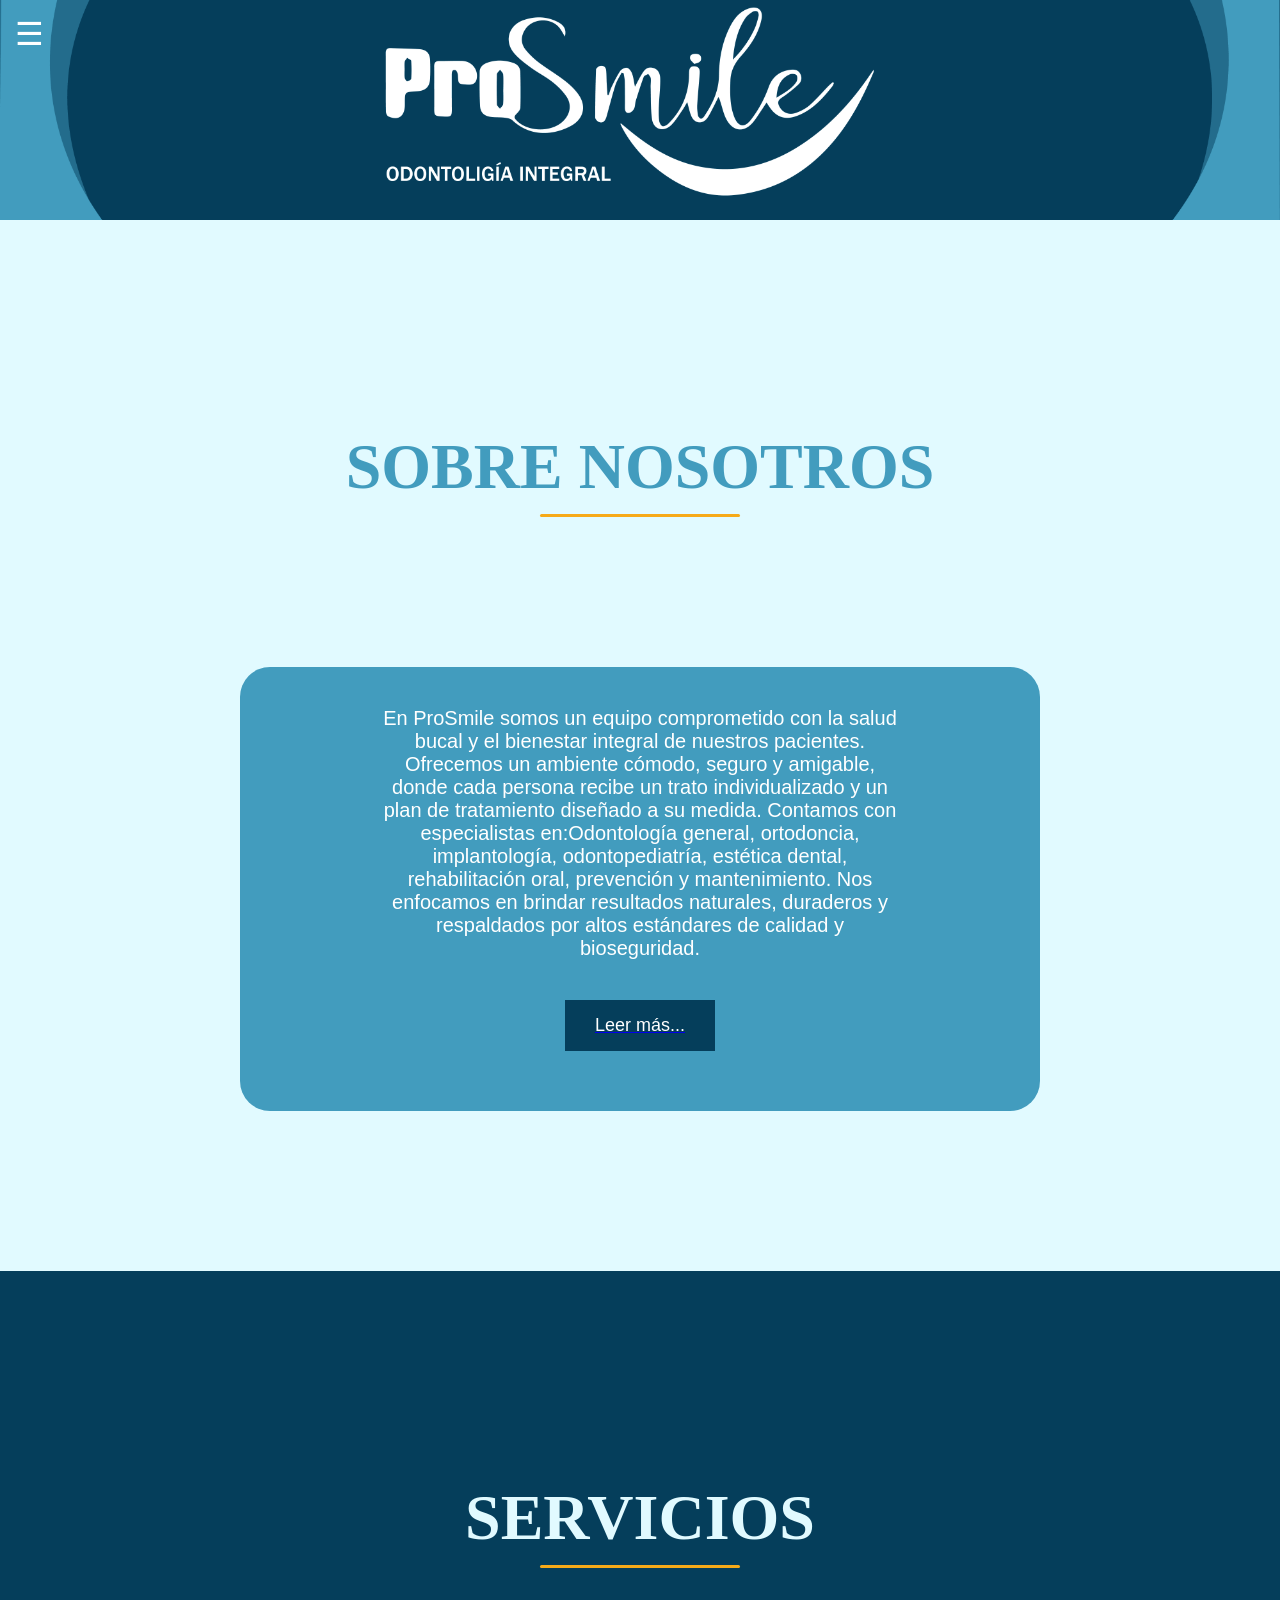
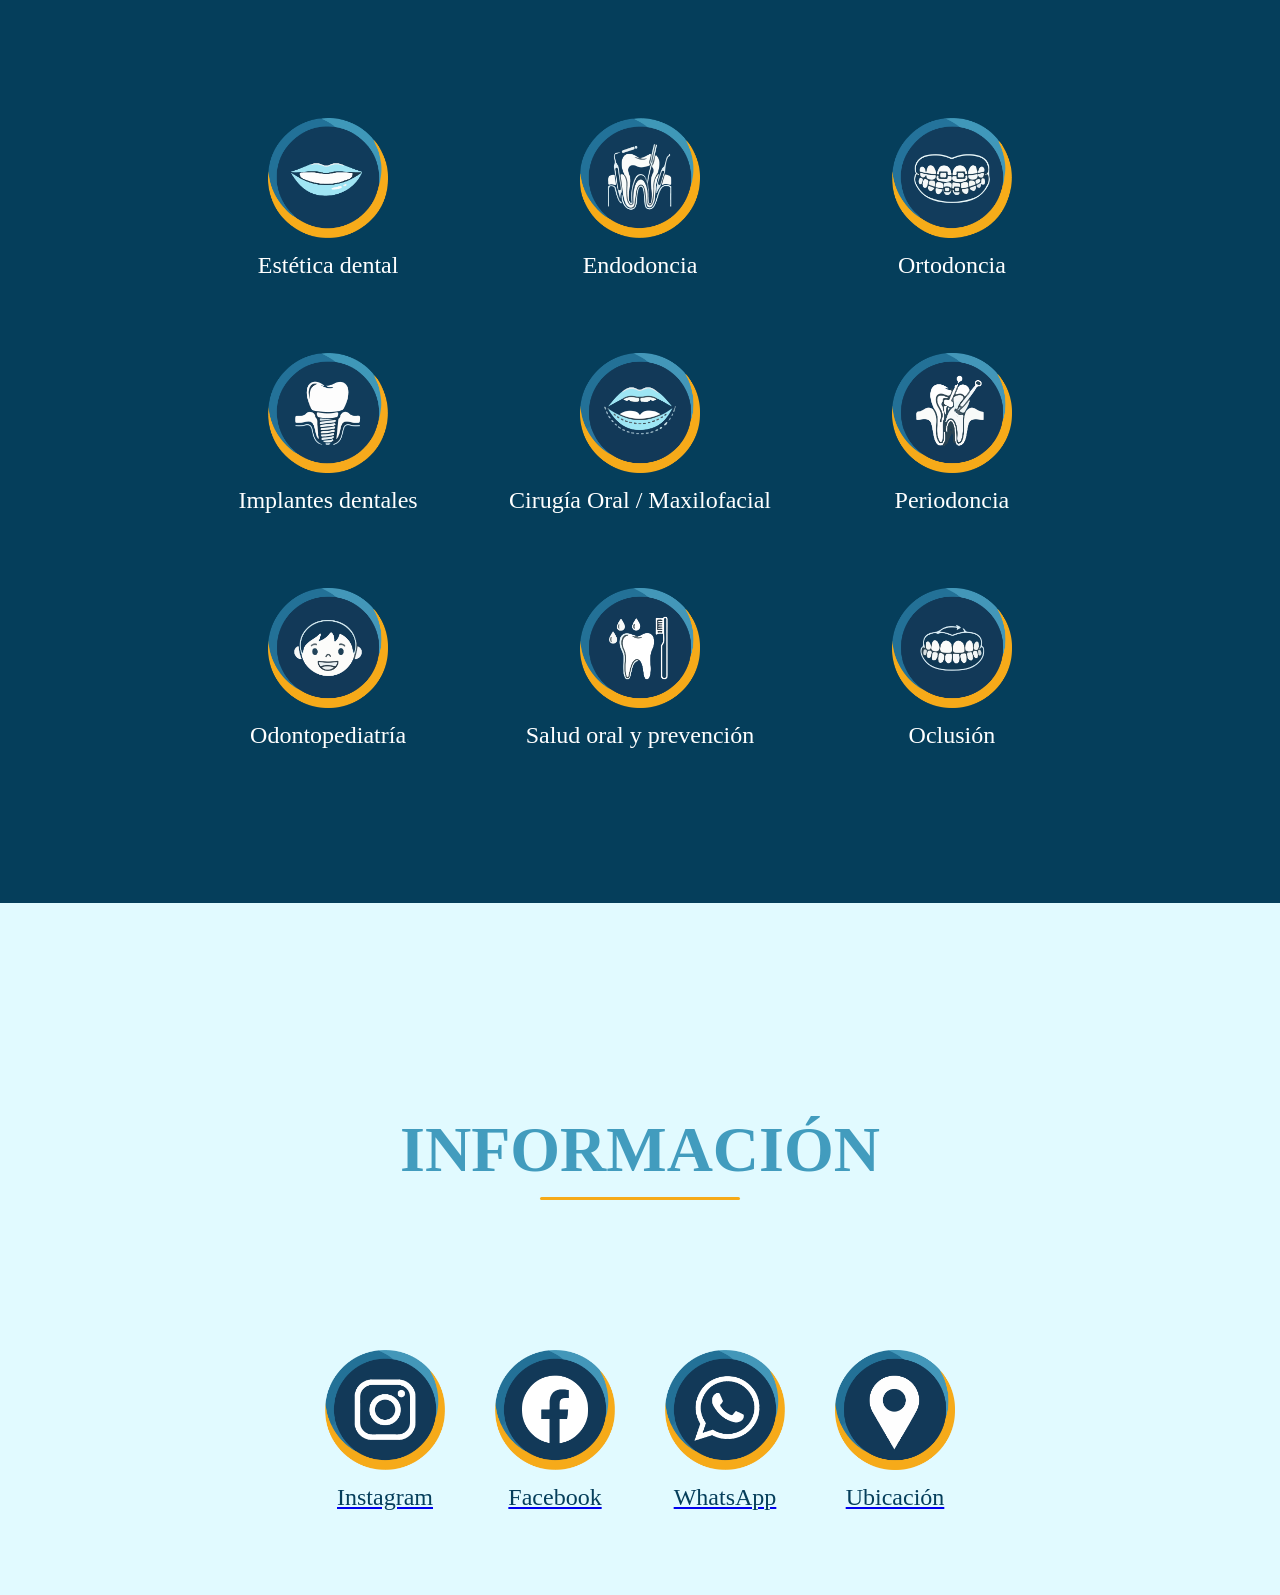
==== index.html @ a45a1322 "Add files via upload" ====
<!DOCTYPE html>
<html lang="en">
<head>
    <meta charset="UTF-8">
    <meta name="viewport" content="width=device-width, initial-scale=1.0">
    <title>ProSmile</title>
    <link rel="stylesheet" href="estilo.css">
</head>

<script>
function toggleMenu() {
    document.getElementById("menu-list").classList.toggle("show");
}
</script>
<body>

  <nav class="navbar">
    <div class="menu-icon" onclick="toggleMenu()">
        &#9776;
    </div>

    <ul id="menu-list" class="menu-list">
        <li><a href="#SobreNosotros">Sobre Nosotros</a></li>
        <li><a href="#servicios">Servicios</a></li>
        <li><a href="#informacion">Información</a></li>
    </ul>
</nav>

      
  
    <div class="banner"></div>

   

      <section class="seccion seccion-sobre aparece">
        <h1 id="SobreNosotros" class="titulos">SOBRE NOSOTROS</h1>

        <div class="contenedor-cuadro">

          <div class="contenedor">
          <div class="texto">
            <p>En ProSmile somos un equipo comprometido con la salud bucal y el bienestar integral de nuestros pacientes. Ofrecemos un ambiente cómodo, seguro y amigable, donde cada persona recibe un trato individualizado y un plan de tratamiento diseñado a su medida.
                Contamos con especialistas en:Odontología general, ortodoncia, implantología, odontopediatría, estética dental, rehabilitación oral, prevención y mantenimiento. Nos enfocamos en brindar resultados naturales, duraderos y respaldados por altos estándares de calidad y bioseguridad.
            </p>

          </div>

          <a href="LeerMas.html">
              <button class="boton-nosotros">Leer más...</button>
          </a>
          
        </div>
        

        </div>
        
      
      </section>



      <section class="seccion seccion-servicios aparece">

        <h1 id="servicios" class="titulo-servicios">SERVICIOS</h1>

        <div class="contenedor-botones">

          <div class="item-boton">
            <a href="EstéticaDental.html">
              <button class="botones"> 
                <img src="Recurso 1.png" alt="Odontología general">
              </button>
            </a>
            <p class="texto-boton">Estética dental</p>
          </div>

          <div class="item-boton">
            <a href="Endodoncia.html">
              <button class="botones"> 
                <img src="Recurso 2.png" alt="Endodoncia">
              </button>
            </a>
            <p class="texto-boton">Endodoncia</p>
          </div>


          <div class="item-boton">
            <a href="ortodoncia.html">
              <button class="botones"> 
                <img src="Recurso 5.png" alt="Ortodoncia">
              </button>
            </a>
            <p class="texto-boton">Ortodoncia</p>
          </div>

          <div class="item-boton">
            <a href="implantes.html">
              <button class="botones"> 
                <img src="Recurso 3.png" alt="Implantes dentales">
              </button>
            </a>
            <p class="texto-boton">Implantes dentales</p>
          </div>


          <div class="item-boton">
            <a href="CirugíaOral.html">
              <button class="botones"> 
                <img src="Recurso 6_Mesa de trabajo 1.png" alt="CirugíaOral">
              </button>
            </a>
            <p class="texto-boton">Cirugía Oral / Maxilofacial</p>
          </div>

        
          
         <div class="item-boton">
            <a href="Periodoncia.html">
              <button class="botones"> 
                <img src="Recurso 7_Mesa de trabajo 1.png" alt="Periodoncia">
              </button>
            </a>
            <p class="texto-boton">Periodoncia</p>
          </div>


          <div class="item-boton">
            <a href="Odontopediatría.html">
              <button class="botones"> 
                <img src="Recurso 8_Mesa de trabajo 1.png" alt="Odontopediatría">
              </button>
            </a>
            <p class="texto-boton">Odontopediatría</p>
          </div>

          <div class="item-boton">
            <a href="SaludOral.html">
              <button class="botones"> 
                <img src="Recurso 9_Mesa de trabajo 1.png" alt="Salud oral">
              </button>
            </a>
            <p class="texto-boton">Salud oral y prevención</p>
          </div>

          <div class="item-boton">
            <a href="Oclusión.html">
              <button class="botones"> 
                <img src="Recurso 10_Mesa de trabajo 1.png" alt="Oclusión">
              </button>
            </a>
            <p class="texto-boton">Oclusión</p>
          </div>


      </section>


      <section class="seccion seccion-info aparece">

        <h1 id="informacion" class="titulos">INFORMACIÓN</h1>

        <div class="contenedor-redes">

          <div class="item-boton">
            <a href="https://www.instagram.com/prosmilecr/" target="_blank">
              <button class="redes">
                <img src="btninstagram.png" alt="ig">
              </button>
              <p class="texto-redes">Instagram</p>
            </a>
          </div>


          <div class="item-boton">
            <a href="https://www.facebook.com/prosmilecr/?locale=es_LA" target="_blank">
              <button class="redes">
                <img src="btnfacebook.png" alt="facebook">
              </button>
              <p class="texto-redes">Facebook</p>
            </a>
          </div>


          <div class="item-boton">
            <a href="https://wa.me/message/XMEXD4ER6KEKF1?src=qr" target="_blank">
              <button class="redes">
                <img src="btnwhatsapp.png" alt="whatsapp">
              </button>
              <p class="texto-redes">WhatsApp</p>
            </a>
          </div>


          <div class="item-boton">
            <a href="https://www.google.com/maps/place/Prosmile/" target="_blank">
              <button class="redes">
                <img src="btnubicacion_Mesa de trabajo 1.png" alt="ubicacion">
              </button>
              <p class="texto-redes">Ubicación</p>
            </a>
          </div>

        </div>
      </section>



      
    

  




<script>
    const elementos = document.querySelectorAll('.aparece');

    const observador = new IntersectionObserver((entradas) => {
        entradas.forEach(entrada => {
            if (entrada.isIntersecting) {
                entrada.target.classList.add('visible');
            }
        });
    }, { threshold: 0.2 });

    elementos.forEach(el => observador.observe(el));
</script>

   

        


      
</body>
</html>
---- estilo.css ----
html, body {
    margin: 0; /*elimina los margenes que trae por defecto el buscador*/
    padding: 0;
  }

html {
  scroll-behavior: smooth;
}
  

.banner {
    background-image: url('banner_Mesa\ de\ trabajo\ 1.png');  /* Imagen puesta desde CSS */
    background-size: cover;                /* Cubre todo el espacio */
    background-position: center;           /* Centrada */
    height: 220px;                         /* Altura del banner */
    width: 100%;         

  }


  /*CONTENEDORES*/


  .contenedor-botones {
    display: grid;                /* Usamos CSS Grid */
    grid-template-columns: repeat(3, 1fr);  /* 2 columnas iguales */
    gap: 50px;                    /* Espacio entre botones */
    justify-items: center;
    justify-content: center;      /* Centra horizontalmente el grid */
    align-content: center;        /* Centra verticalmente si tiene altura definida */
    width: fit-content;
    margin: 70px auto;            /* Centra el bloque en la página */
  }

.contenedor-redes {
    display: flex;             /* los pone en fila */
  justify-content: center;   /* centra horizontalmente */
  align-items: center;       /* centra verticalmente */
  gap: 50px;                 /* espacio entre ellos */
  flex-wrap: nowrap;         /* evita que salten a otra línea */
  margin-top: 30px;          /* espacio arriba */
}
  

  
  /*CONTENEDORES*/



  /*CLASES*/


.redes {
    background: none;         /* Sin fondo */
    border: none;             /* Sin bordes del botón */
    padding: 0;               /* Quita relleno */
    cursor: pointer;          /* Cambia el puntero al pasar el mouse */
    border-radius: 50%;       /* Hace el área circular */
    width: 120px;             /* Ajustá según el tamaño de tu imagen */
    height: 120px;
    transition: all 0.3s ease; /* suaviza el efecto */
}

.botones {
    background: none;         /* Sin fondo */
    border: none;             /* Sin bordes del botón */
    padding: 0;               /* Quita relleno */
    cursor: pointer;          /* Cambia el puntero al pasar el mouse */
    border-radius: 50%;       /* Hace el área circular */
    width: 120px;             /* Ajustá según el tamaño de tu imagen */
    height: 120px;
    transition: all 0.3s ease; /* suaviza el efecto */
}

/*CLASES*/



/*IMAGENES DE LOS BOTONES*/


.redes img {
    width: 100%;
    height: 100%;
    display: block;
    margin: 0 auto;
}

.botones img {
    width: 100%;
    height: 100%;
    display: block;
    
}

/*IMAGENES DE LOS BOTONES*/



/* Al pasar el mouse sobre el conjunto */
.item-boton:hover {
  transform: scale(1.2); /* crece todo el bloque */
  filter: brightness(1.2);
}



.item-boton {
  text-align: center; /* centra el botón y el texto */
}


.texto-boton {
  margin-top: 10px;     /* espacio entre el botón y el texto */
  font-size: 1.5em;     /* tamaño del texto */
  color: #ffffff;          /* color del texto */
  font-family: Franklin Gothic Medium;
}



/*TÍTULOS*/


.titulos {
  text-align: center;       /* Centra el texto */
  font-size: 4em;           /* Tamaño de letra grande */
  margin-top: 150px;         /* Espacio entre el banner y el título */
  margin-bottom: 150px;      /* Espacio entre el título y los botones */
  font-family: Franklin Gothic Medium;  /* Tipografía limpia */
  color: #429cbe;              /* Color del texto */
  animation: flotar 3s ease-in-out infinite;
}

@keyframes flotar {
  0%, 100% {
    transform: translateY(0);
  }
  50% {
    transform: translateY(-4px); /* movimiento suave */
  }
}

.titulos::after {
  content: "";
  display: block;
  width: 200px;
  height: 3px;
  background: #f6aa19;
  margin: 10px auto 0;
  border-radius: 3px;
}

/*TÍTULOS*/


.subtitulo {
    text-align: left;       /* Centra el texto */
    margin-left: 70px;
  font-size: 35px;           /* Tamaño de letra grande */
  font-family: Franklin Gothic Medium;  /* Tipografía limpia */
  color: #429cbe;     
  margin-bottom: 30px;
}
.texto {
    text-align: left;
    padding: 0 40px;  /* mismo efecto pero SIN romper el ancho */
    margin: 0 auto;
    margin-bottom: 50px;
    font-size: 20px;
    font-family: 'Gill Sans', 'Gill Sans MT', Calibri, 'Trebuchet MS', sans-serif;
}

.boton-wsp {
    position: fixed;
    bottom: 50px;
    right: 40px;
    background-color: #f6aa19; /* color del botón tipo WhatsApp */
    color: white;
    padding: 20px 26px;
    border-radius: 15px;
    font-size: 16px;
    text-decoration: none;
    box-shadow: 0 4px 10px rgba(0, 0, 0, 0.3);
    font-family: Franklin Gothic Medium;
}

.imagen img {
    width: 300px;
    border-radius: 10px;
    object-fit: cover;
}

.navbar {
  position: absolute;    /* Se coloca sobre el banner */
  top: 0;
  left: 0;
  width: 100%;
  z-index: 10;           /* Se asegura de estar por encima */
  padding: 15px;
}

/* ÍCONO HAMBURGUESA */
.menu-icon {
  font-size: 32px;
  cursor: pointer;
  user-select: none;
  color: #ffffff;
}

/* LISTA DEL MENÚ */
.menu-list {
  list-style: none;
  padding: 15px;
  margin: 10px 0 0 0;
  display: none;
  flex-direction: column;
  font-family: 'Gill Sans', 'Gill Sans MT', Calibri, 'Trebuchet MS', sans-serif;
  

  background-color: #f6aa19;
  width: 200px;              /* Ancho del cuadro */
  border-radius: 10px;       /* Bordes redondeados */
  box-shadow: 0 4px 10px rgba(0,0,0,0.15); /* Sombra elegante */

  position: absolute;        /* Para que quede flotando */
  top: 50px;                 /* Debajo de las tres rayitas */
  left: 15px;                /* Un poco separado del borde */
  z-index: 20;
}

.menu-list li {
  padding: 10px 0;
  border-bottom: 1px solid #eee;
}

.menu-list li:last-child {
  border-bottom: none; /* Elimina la línea del último */
}

.menu-list a {
  text-decoration: none;
  color: #ffffff;
  font-weight: 600;
}


/* Cuando se despliega */
.menu-list.show {
  display: flex;
}




.aparece {
    opacity: 0;
    transform: translateY(20px);    /* inicia ligeramente abajo */
    transition: opacity 0.8s ease-out, transform 0.8s ease-out;
}

.aparece.visible {
    opacity: 1;
    transform: translateY(0);       /* vuelve a su posición */
}




.nombre-doctora {
    font-size: 30px;
    font-family: Franklin Gothic Medium;
    margin-left: 150px;    /* Igual que el texto que sigue */
    margin-bottom: 0px;  /* Lo junta al texto */
    color: #ffffff;
}

.seccion {
    padding: 60px 0; /* necesario para que el fondo se vea */
}

/* Colores suaves de fondo */
.seccion-sobre {
    background-color: #e1faff; 
}


.seccion-servicios {
    background-color: #053e5b; 
}

.seccion-info {
    background-color: #e1faff; 
}

.boton-nosotros {
  display: block;
  margin: 0 auto;   /* Centra horizontalmente */
  background-color: #053e5b;
  color: #ffffff;
  padding: 15px 30px;  /* arriba/abajo - izquierda/derecha */
  font-size: 18px;     /* texto más grande */
  border: none;
  font-family: 'Franklin Gothic Medium', 'Arial Narrow', Arial, sans-serif;
  margin-top: 10px;  /* lo acerca al texto */

}

.boton-nosotros:hover {
  transform: scale(1.2); /* crece todo el bloque */
  filter: brightness(1.2);
}



/* Contenedor general */
.contenedor {
   max-width: 1000px;
    margin: 0 auto 40px;
    display: flex;
    flex-direction: column;  /* AHORA ES VERTICAL */
    align-items: center;     /* Centra texto y botón */
    gap: 10px;               /* Espacio entre texto y botón */
   
    
}

.contenedor-cuadro {
  background-color: #429cbe;   /* el color que quieras */
   max-width: 800px;  /* puedes ajustarlo */
    width: 100%;
  
  padding: 20px;               /* separación interna */
  border-radius: 30px;         /* esquinas redondeadas (opcional) */
  margin: 0 auto;              /* para centrar */
  margin-bottom: 100px;
}


/* Texto a la izquierda */
.texto {
    max-width: 600px; /* ajusta a 500–700 según tu gusto */
    width: 100%;
    margin-top: 50px;
    margin: 0 auto;   /* lo centra */
    text-align: center;
    color: #ffffff;
    
}

/* Imagen a la derecha 
.imagen {
    width: 40%;
    border-radius: 30px;
    object-fit: cover;
}
    */

.titulo-servicios {
  text-align: center;       /* Centra el texto */
  font-size: 4em;           /* Tamaño de letra grande */
  margin-top: 150px;         /* Espacio entre el banner y el título */
  margin-bottom: 150px;      /* Espacio entre el título y los botones */
  font-family: Franklin Gothic Medium;  /* Tipografía limpia */
  color: #e1faff;              /* Color del texto */
  animation: flotar 3s ease-in-out infinite;
}

@keyframes flotar {
  0%, 100% {
    transform: translateY(0);
  }
  50% {
    transform: translateY(-4px); /* movimiento suave */
  }
}

.titulo-servicios::after {
  content: "";
  display: block;
  width: 200px;
  height: 3px;
  background: #f6aa19;
  margin: 10px auto 0;
  border-radius: 3px;
}

.texto-redes {
  margin-top: 10px;     /* espacio entre el botón y el texto */
  font-size: 1.5em;     /* tamaño del texto */
  color: #053e5b;          /* color del texto */
  font-family: Franklin Gothic Medium;
}




* {
  box-sizing: border-box;
}






@media (max-width: 768px) {

  /* Banner más pequeño */
  .banner {
    height: 150px;
  }

  /* Títulos más pequeños */
  .titulos,
  .titulo-servicios {
    font-size: 2.5em;
    margin-top: 80px;
    margin-bottom: 80px;
  }

  /* Subtítulos */
  .subtitulo {
    font-size: 24px;
    margin-left: 20px;
  }

  /* Texto más angosto y legible */
  .texto {
    font-size: 16px;
    padding: 0 20px;
    max-width: 100%;
    text-align: center;
  }

  /* Cuadro contenedor */
  .contenedor-cuadro {
    max-width: 90%;
    padding: 20px;
    border-radius: 18px;
  }

  /* Grid de botones → se vuelve 1 columna o 2 */
  .contenedor-botones {
    grid-template-columns: repeat(2, 1fr);
    gap: 25px;
    margin: 40px auto;
  }

  /* Tamaño de botones */
  .botones,
  .redes {
    width: 90px;
    height: 90px;
  }

  /* Texto debajo de botones */
  .texto-boton,
  .texto-redes {
    font-size: 1.1em;
  }

  /* Menú hamburguesa */
  .menu-list {
    width: 160px;
    left: 10px;
    padding: 10px;
  }

  .menu-list li {
    padding: 8px 0;
  }

  /* Nombre doctora */
  .nombre-doctora {
    font-size: 22px;
    margin-left: 40px;
  }

  /* WhatsApp button */
  .boton-wsp {
    bottom: 30px;
    right: 20px;
    padding: 15px 20px;
    font-size: 14px;
  }

}


@media (max-width: 480px) {

  .titulos,
  .titulo-servicios {
    font-size: 2em;
  }

  .contenedor-botones {
    grid-template-columns: repeat(1, 1fr);  /* UNA columna */
  }

  .botones,
  .redes {
    width: 80px;
    height: 80px;
  }

  .texto-boton,
  .texto-redes {
    font-size: 1em;
  }

  .menu-icon {
    font-size: 28px;
  }
}
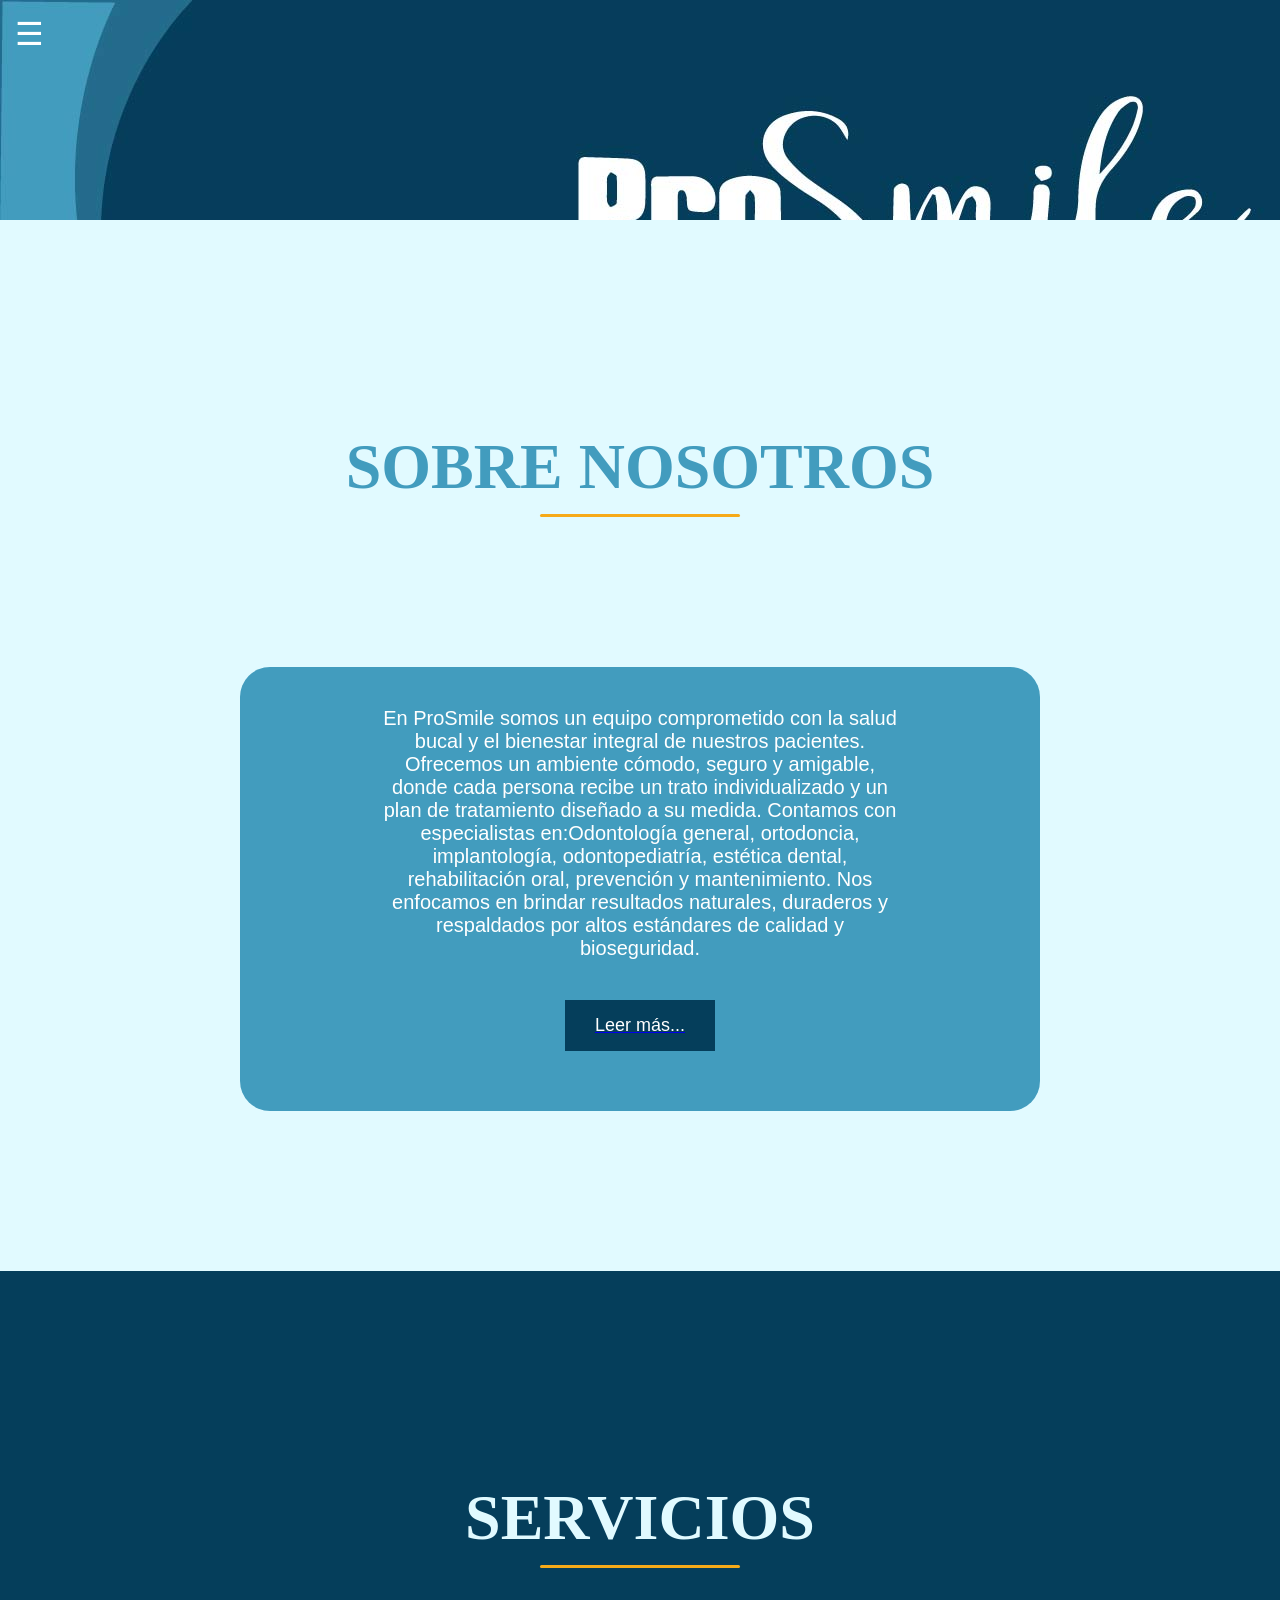
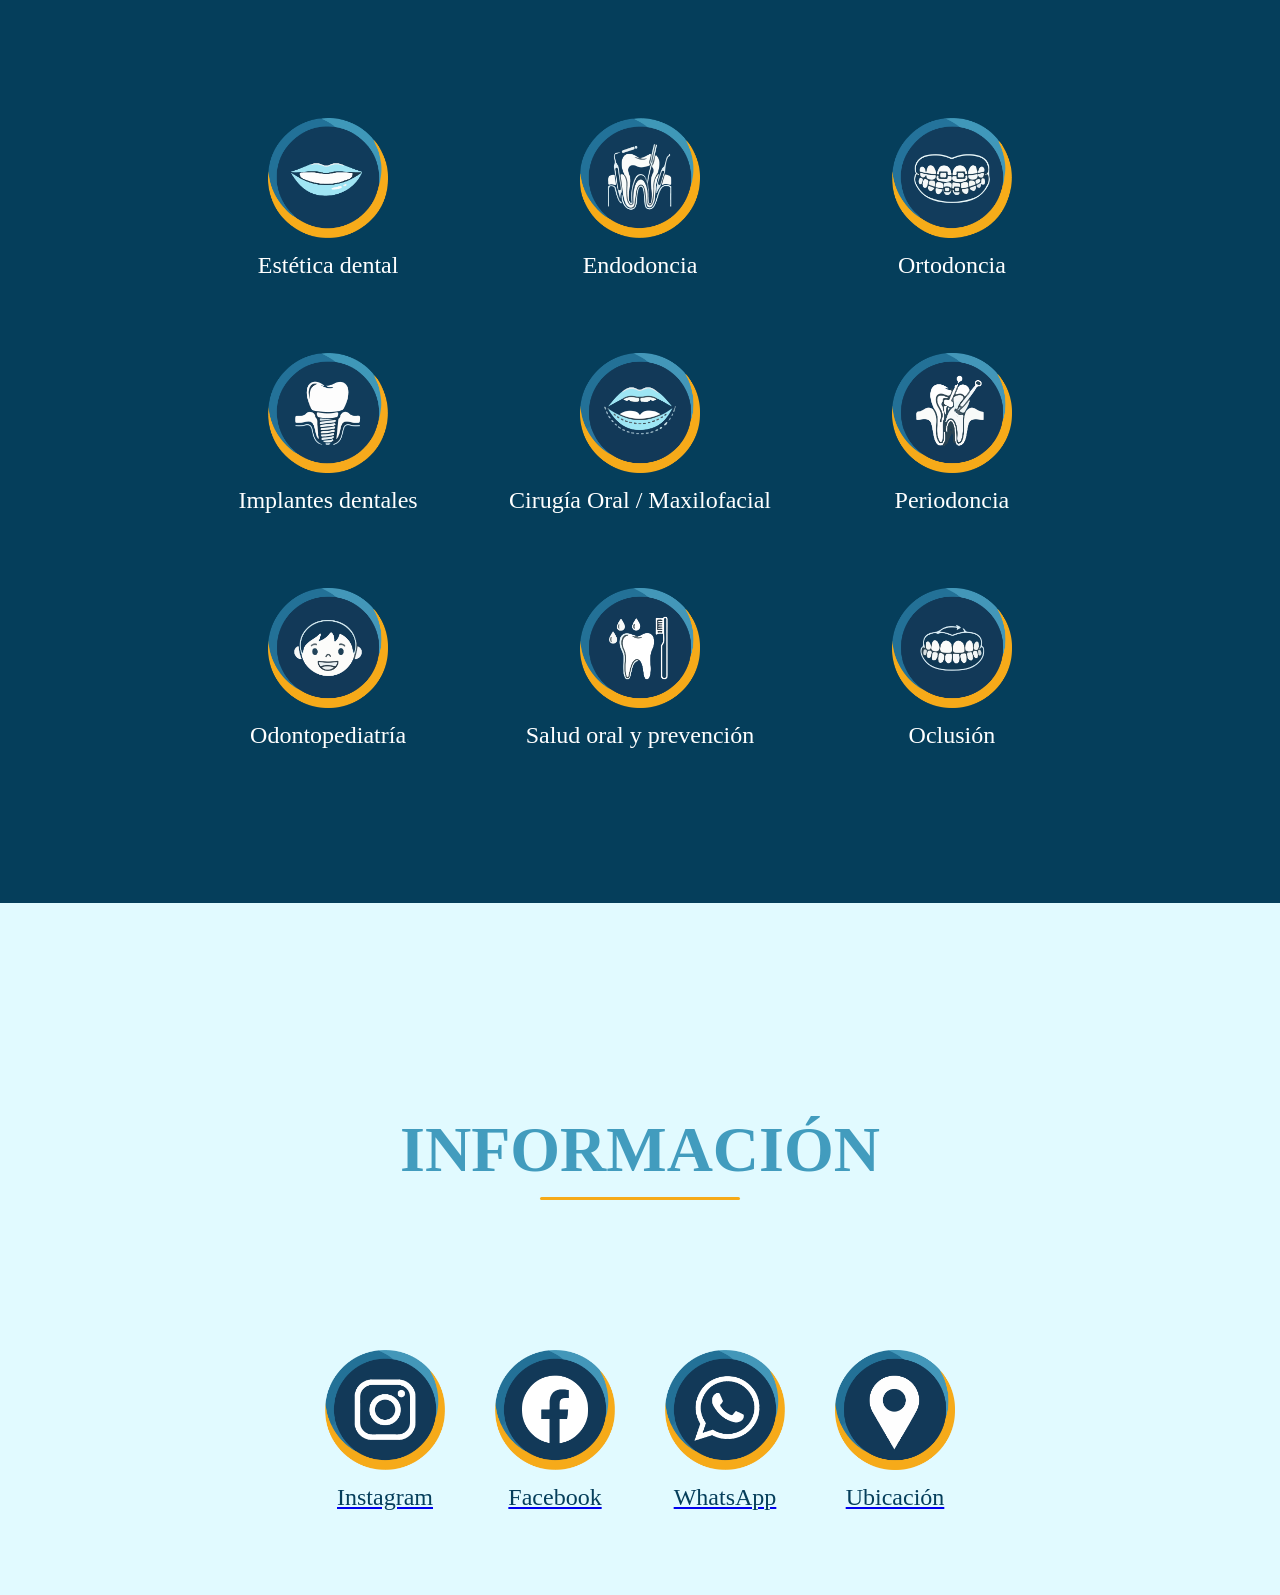
==== commit 4a208bd8: "Update index.html" ====
--- a/index.html
+++ b/index.html
@@ -28,7 +28,10 @@
 
       
   
-    <div class="banner"></div>
+    <div class="banner">
+      <img src="banner pagina_Mesa de trabajo 1.jpg" alt="banner">
+    </div>
+
 
    
 
@@ -237,3 +240,4 @@
 </html>
 
 
+
--- a/estilo.css
+++ b/estilo.css
@@ -9,7 +9,7 @@
   
 
 .banner {
-    background-image: url('banner_Mesa\ de\ trabajo\ 1.png');  /* Imagen puesta desde CSS */
+    background-image: url('banner pagina_Mesa de trabajo 1.jpg');  /* Imagen puesta desde CSS */
     background-size: cover;                /* Cubre todo el espacio */
     background-position: center;           /* Centrada */
     height: 220px;                         /* Altura del banner */
@@ -404,119 +404,4 @@
 
 
 
-@media (max-width: 768px) {
-
-  /* Banner más pequeño */
-  .banner {
-    height: 150px;
-  }
-
-  /* Títulos más pequeños */
-  .titulos,
-  .titulo-servicios {
-    font-size: 2.5em;
-    margin-top: 80px;
-    margin-bottom: 80px;
-  }
-
-  /* Subtítulos */
-  .subtitulo {
-    font-size: 24px;
-    margin-left: 20px;
-  }
-
-  /* Texto más angosto y legible */
-  .texto {
-    font-size: 16px;
-    padding: 0 20px;
-    max-width: 100%;
-    text-align: center;
-  }
-
-  /* Cuadro contenedor */
-  .contenedor-cuadro {
-    max-width: 90%;
-    padding: 20px;
-    border-radius: 18px;
-  }
-
-  /* Grid de botones → se vuelve 1 columna o 2 */
-  .contenedor-botones {
-    grid-template-columns: repeat(2, 1fr);
-    gap: 25px;
-    margin: 40px auto;
-  }
-
-  /* Tamaño de botones */
-  .botones,
-  .redes {
-    width: 90px;
-    height: 90px;
-  }
-
-  /* Texto debajo de botones */
-  .texto-boton,
-  .texto-redes {
-    font-size: 1.1em;
-  }
-
-  /* Menú hamburguesa */
-  .menu-list {
-    width: 160px;
-    left: 10px;
-    padding: 10px;
-  }
-
-  .menu-list li {
-    padding: 8px 0;
-  }
-
-  /* Nombre doctora */
-  .nombre-doctora {
-    font-size: 22px;
-    margin-left: 40px;
-  }
-
-  /* WhatsApp button */
-  .boton-wsp {
-    bottom: 30px;
-    right: 20px;
-    padding: 15px 20px;
-    font-size: 14px;
-  }
-
-}
-
-
-@media (max-width: 480px) {
-
-  .titulos,
-  .titulo-servicios {
-    font-size: 2em;
-  }
-
-  .contenedor-botones {
-    grid-template-columns: repeat(1, 1fr);  /* UNA columna */
-  }
-
-  .botones,
-  .redes {
-    width: 80px;
-    height: 80px;
-  }
-
-  .texto-boton,
-  .texto-redes {
-    font-size: 1em;
-  }
-
-  .menu-icon {
-    font-size: 28px;
-  }
-}
-
-
-
-
-
-
+
